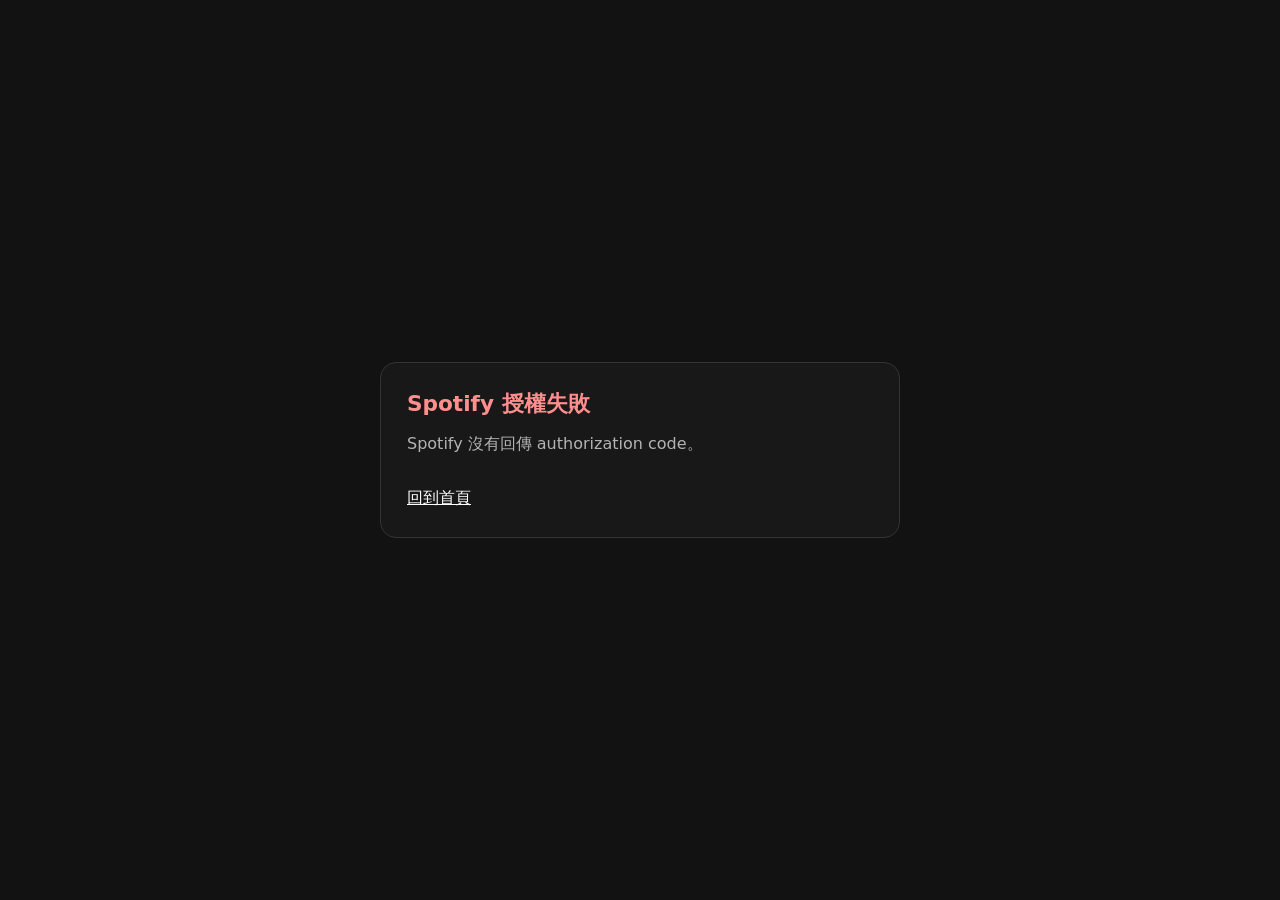
==== spotify-callback.html @ 53e633a0 "Updata files" ====
<!DOCTYPE html>
<html lang="zh-TW">
<head>
<meta charset="utf-8">
<meta name="viewport" content="width=device-width, initial-scale=1">
<meta name="robots" content="noindex">
<meta name="theme-color" content="#1db954">
<title>Spotify 授權中 | 08880</title>
<style>
    :root {
        color-scheme: dark;
        font-family: system-ui, -apple-system, BlinkMacSystemFont, "Segoe UI", sans-serif;
    }

    * {
        box-sizing: border-box;
    }

    body {
        min-height: 100vh;
        margin: 0;
        display: grid;
        place-items: center;
        padding: 24px;
        background: #121212;
        color: #fff;
    }

    main {
        width: min(520px, 100%);
        padding: 26px;
        border: 1px solid #333;
        border-radius: 16px;
        background: #181818;
    }

    h1 {
        margin: 0 0 12px;
        font-size: 1.35rem;
    }

    p {
        margin: 0;
        color: #b3b3b3;
        line-height: 1.7;
    }

    .ok {
        color: #1ed760;
    }

    .error {
        color: #ff8e8e;
    }

    a {
        color: #fff;
    }
</style>
</head>
<body>
<main>
    <h1 id="title">正在連結 Spotify…</h1>
    <p id="status">正在驗證 Spotify OAuth，完成後會自動回到首頁。</p>
</main>

<script>
const CLIENT_ID = '2b5e7a2a71be42159e61df9bed94667a';
const REDIRECT_URI = 'https://08home.com/spotify-callback.html';
const HOME_URL = 'https://08home.com/';

const title = document.getElementById('title');
const status = document.getElementById('status');

function fail(message) {
    title.textContent = 'Spotify 授權失敗';
    title.className = 'error';
    status.innerHTML = `${message}<br><br><a href="${HOME_URL}">回到首頁</a>`;
}

async function exchangeCode() {
    const params = new URLSearchParams(window.location.search);
    const code = params.get('code');
    const returnedState = params.get('state');
    const oauthError = params.get('error');

    const expectedState = localStorage.getItem('spotify_oauth_state');
    const verifier = localStorage.getItem('spotify_code_verifier');

    if (oauthError) {
        fail(`Spotify 回傳錯誤：${oauthError}`);
        return;
    }

    if (!code) {
        fail('Spotify 沒有回傳 authorization code。');
        return;
    }

    if (!expectedState || returnedState !== expectedState) {
        fail('OAuth state 驗證失敗，請回首頁重新連結。');
        return;
    }

    if (!verifier) {
        fail('找不到 PKCE code verifier，請回首頁重新連結。');
        return;
    }

    try {
        const response = await fetch('https://accounts.spotify.com/api/token', {
            method: 'POST',
            headers: {
                'Content-Type': 'application/x-www-form-urlencoded'
            },
            body: new URLSearchParams({
                client_id: CLIENT_ID,
                grant_type: 'authorization_code',
                code,
                redirect_uri: REDIRECT_URI,
                code_verifier: verifier
            })
        });

        const data = await response.json().catch(() => ({}));

        if (!response.ok || !data.access_token) {
            throw new Error(
                data?.error_description ||
                data?.error ||
                `Token request failed (${response.status})`
            );
        }

        localStorage.setItem('spotify_access_token', data.access_token);
        localStorage.setItem(
            'spotify_token_expires_at',
            String(Date.now() + Number(data.expires_in || 3600) * 1000)
        );

        if (data.refresh_token) {
            localStorage.setItem('spotify_refresh_token', data.refresh_token);
        }

        localStorage.removeItem('spotify_oauth_state');
        localStorage.removeItem('spotify_code_verifier');

        title.textContent = 'Spotify 已連結';
        title.className = 'ok';
        status.textContent = '正在回到 08880 的首頁…';

        window.setTimeout(() => {
            window.location.replace(HOME_URL);
        }, 700);
    } catch (error) {
        fail(error?.message || '無法交換 Spotify access token。');
    }
}

exchangeCode();
</script>
</body>
</html>
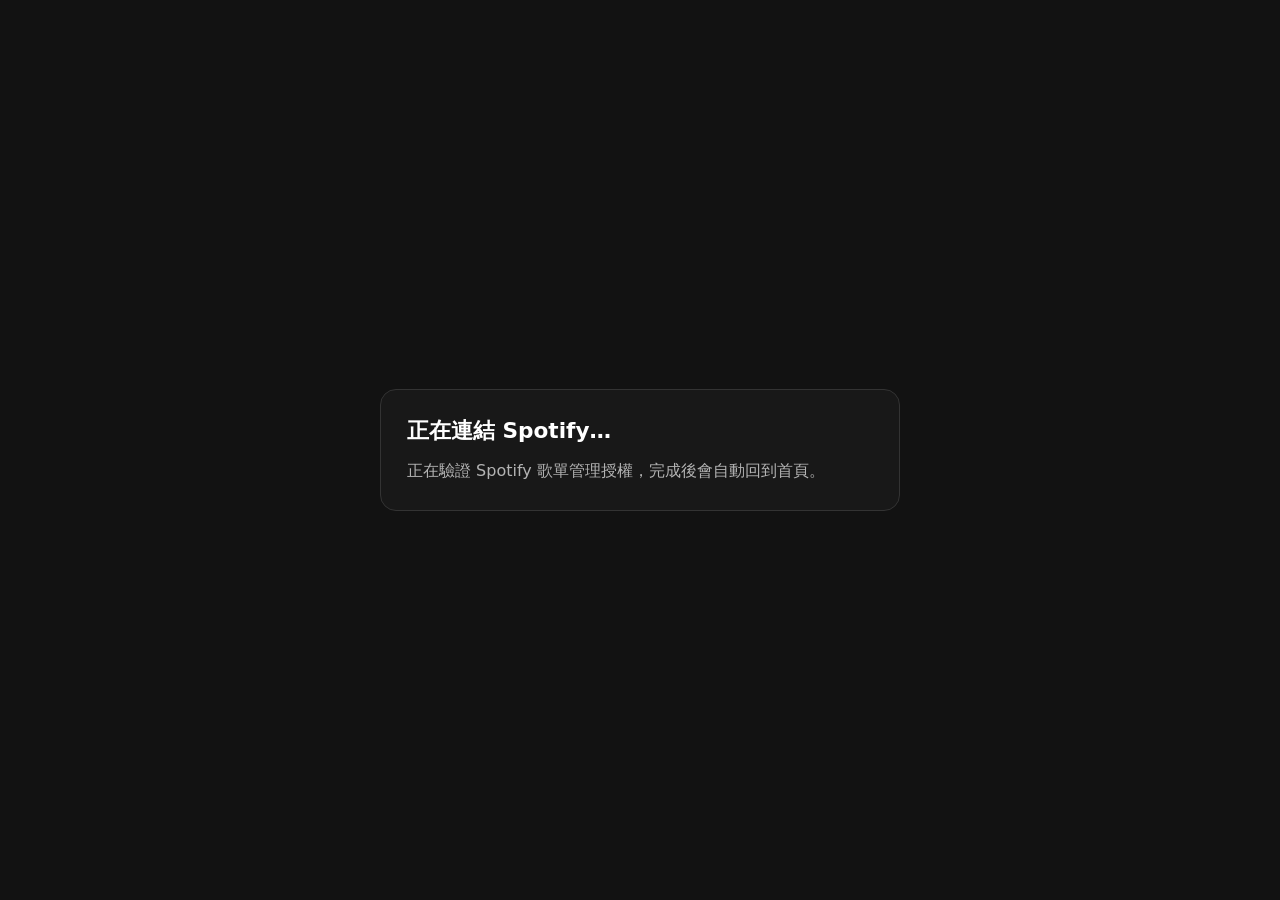
==== commit 0db5b69e: "Add files via upload" ====
--- a/spotify-callback.html
+++ b/spotify-callback.html
@@ -61,103 +61,13 @@
 <body>
 <main>
     <h1 id="title">正在連結 Spotify…</h1>
-    <p id="status">正在驗證 Spotify OAuth，完成後會自動回到首頁。</p>
+    <p id="status">正在驗證 Spotify 歌單管理授權，完成後會自動回到首頁。</p>
 </main>
 
 <script>
-const CLIENT_ID = '2b5e7a2a71be42159e61df9bed94667a';
-const REDIRECT_URI = 'https://08home.com/spotify-callback.html';
-const HOME_URL = 'https://08home.com/';
-
-const title = document.getElementById('title');
-const status = document.getElementById('status');
-
-function fail(message) {
-    title.textContent = 'Spotify 授權失敗';
-    title.className = 'error';
-    status.innerHTML = `${message}<br><br><a href="${HOME_URL}">回到首頁</a>`;
-}
-
-async function exchangeCode() {
-    const params = new URLSearchParams(window.location.search);
-    const code = params.get('code');
-    const returnedState = params.get('state');
-    const oauthError = params.get('error');
-
-    const expectedState = localStorage.getItem('spotify_oauth_state');
-    const verifier = localStorage.getItem('spotify_code_verifier');
-
-    if (oauthError) {
-        fail(`Spotify 回傳錯誤：${oauthError}`);
-        return;
-    }
-
-    if (!code) {
-        fail('Spotify 沒有回傳 authorization code。');
-        return;
-    }
-
-    if (!expectedState || returnedState !== expectedState) {
-        fail('OAuth state 驗證失敗，請回首頁重新連結。');
-        return;
-    }
-
-    if (!verifier) {
-        fail('找不到 PKCE code verifier，請回首頁重新連結。');
-        return;
-    }
-
-    try {
-        const response = await fetch('https://accounts.spotify.com/api/token', {
-            method: 'POST',
-            headers: {
-                'Content-Type': 'application/x-www-form-urlencoded'
-            },
-            body: new URLSearchParams({
-                client_id: CLIENT_ID,
-                grant_type: 'authorization_code',
-                code,
-                redirect_uri: REDIRECT_URI,
-                code_verifier: verifier
-            })
-        });
-
-        const data = await response.json().catch(() => ({}));
-
-        if (!response.ok || !data.access_token) {
-            throw new Error(
-                data?.error_description ||
-                data?.error ||
-                `Token request failed (${response.status})`
-            );
-        }
-
-        localStorage.setItem('spotify_access_token', data.access_token);
-        localStorage.setItem(
-            'spotify_token_expires_at',
-            String(Date.now() + Number(data.expires_in || 3600) * 1000)
-        );
-
-        if (data.refresh_token) {
-            localStorage.setItem('spotify_refresh_token', data.refresh_token);
-        }
-
-        localStorage.removeItem('spotify_oauth_state');
-        localStorage.removeItem('spotify_code_verifier');
-
-        title.textContent = 'Spotify 已連結';
-        title.className = 'ok';
-        status.textContent = '正在回到 08880 的首頁…';
-
-        window.setTimeout(() => {
-            window.location.replace(HOME_URL);
-        }, 700);
-    } catch (error) {
-        fail(error?.message || '無法交換 Spotify access token。');
-    }
-}
-
-exchangeCode();
+window.setTimeout(() => {
+    window.location.replace('/');
+}, 2200);
 </script>
 </body>
 </html>
